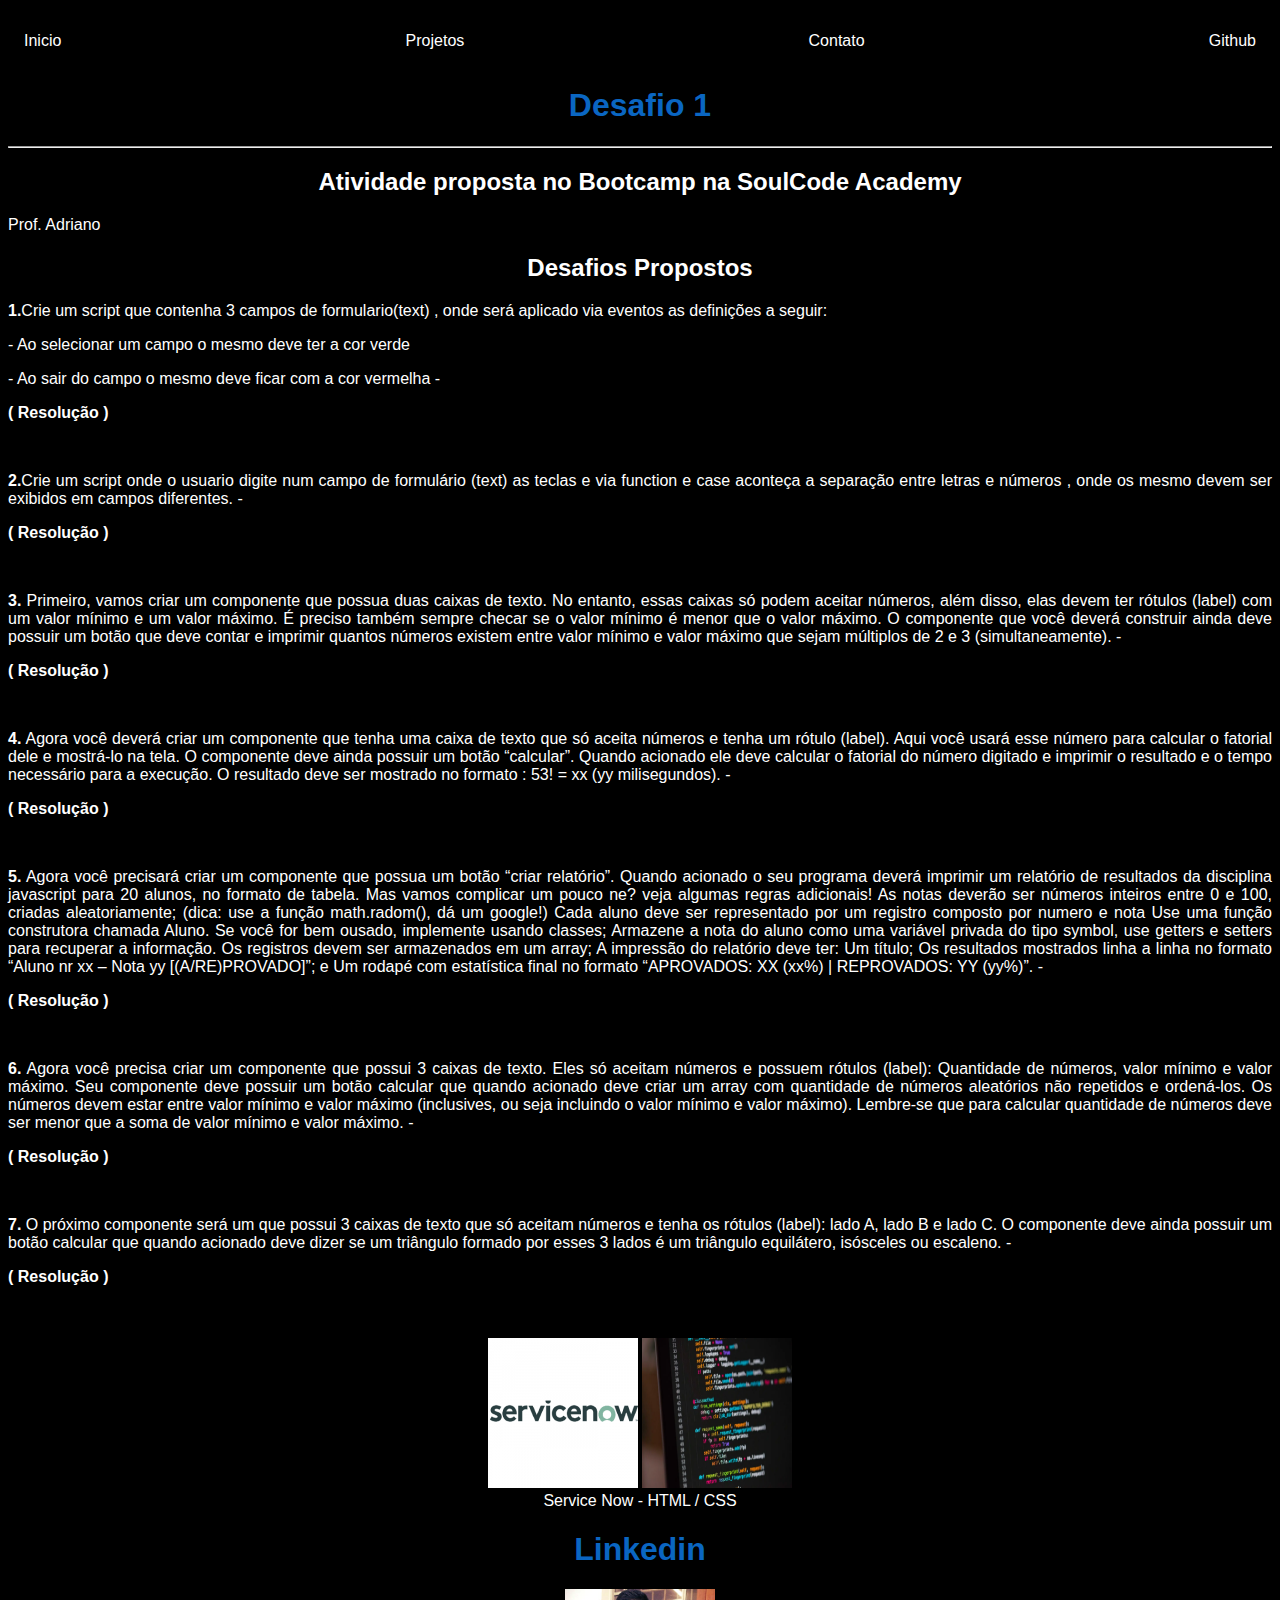
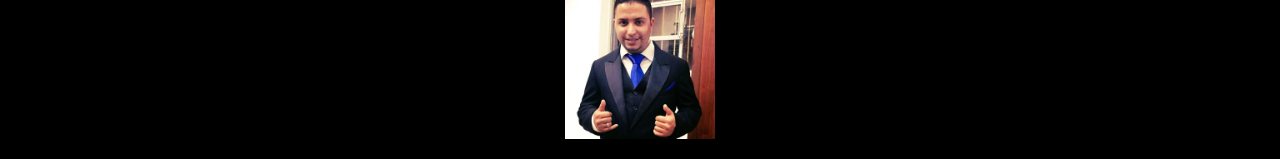
==== index.html @ e423d5f2 "Initial commit" ====
<!DOCTYPE html>
<html lang="en">
<head>
  <meta charset="UTF-8">
  <meta http-equiv="X-UA-Compatible" content="IE=edge">
  <meta name="viewport" content="width=device-width, initial-scale=1.0">
  <title>Desafio 2</title>
  <link rel="shortcut icon" href="./favicon.ico" type="image/x-icon">
  <link rel="stylesheet" href="./assets/css/style.css">
</head>
<body>
  <nav> <!--Navbar= Elemento de navegação-->
    <ul> <!--Lista de Itens-->
        <li><a href="./index.html">Inicio</a>
        </li>
        <li><a href="./src/projetos.html">Projetos</a>
        </li>
        <li><a href="./src/contato.html">Contato</a>
        </li> <!--Itens da lista-->
        <li><a href="https://github.com/tsoares-dev" target="_blank">Github</a>
        </li>
    </ul>
  </nav>
 <h1>Desafio 1</h1><hr>

  <h2>Atividade proposta no Bootcamp na SoulCode Academy</h2>
  <p>Prof. Adriano</p>
  <h2>Desafios Propostos</h2>
    <p><strong>1.</strong>Crie um script que contenha 3 campos de formulario(text) , onde será aplicado via eventos as definições a seguir:</p>
    <p>- Ao selecionar um campo o mesmo deve ter a cor verde</p>
    <p>- Ao sair do campo o mesmo deve ficar com a cor vermelha<a href="#"> - <strong><p>( Resolução )</p></strong> </a></p><br>
    
    <p><strong>2.</strong>Crie um script onde o usuario digite num campo de formulário (text) as teclas e via function e case aconteça a separação entre letras e números , onde os mesmo devem ser exibidos em campos diferentes.<a href="#"> - <strong><p>( Resolução )</p></strong> </a></p><br>
    
    <p><strong>3.</strong> Primeiro, vamos criar um componente que possua duas caixas de texto. No entanto, essas caixas só podem aceitar números, além disso, elas devem ter rótulos (label) com um valor mínimo e um valor máximo. É preciso também sempre checar se o valor mínimo é menor que o valor máximo. O componente que você deverá construir ainda deve possuir um botão que deve contar e imprimir quantos números existem entre valor mínimo e valor máximo que sejam múltiplos de 2 e 3 (simultaneamente).<a href="#"> - <strong><p>( Resolução )</p></strong> </a></p><br>
    
    <p><strong>4.</strong> Agora você deverá criar um componente que tenha uma caixa de texto que só aceita números e tenha um rótulo (label). Aqui você usará esse número para calcular o fatorial dele e mostrá-lo na tela. O componente deve ainda possuir um botão “calcular”. Quando acionado ele deve calcular o fatorial do número digitado e imprimir o resultado e o tempo necessário para a execução. O resultado deve ser mostrado no formato : 53! = xx (yy milisegundos).<a href="#"> - <strong><p>( Resolução )</p></strong> </a></p><br>
    
    <p><strong>5.</strong> Agora você precisará criar um componente que possua um botão “criar relatório”. Quando acionado o seu programa deverá imprimir um relatório de resultados da disciplina javascript para 20 alunos, no formato de tabela. Mas vamos complicar um pouco ne? veja algumas regras adicionais! As notas deverão ser números inteiros entre 0 e 100, criadas aleatoriamente; (dica: use a função math.radom(), dá um google!) Cada aluno deve ser representado por um registro composto por numero e nota Use uma função construtora chamada Aluno. Se você for bem ousado, implemente usando classes; Armazene a nota do aluno como uma variável privada do tipo symbol, use getters e setters para recuperar a informação. Os registros devem ser armazenados em um array; A impressão do relatório deve ter: Um título; Os resultados mostrados linha a linha no formato “Aluno nr xx – Nota yy [(A/RE)PROVADO]”; e Um rodapé com estatística final no formato “APROVADOS: XX (xx%) | REPROVADOS: YY (yy%)”.<a href="#"> - <strong><p>( Resolução )</p></strong> </a></p><br>
    
    <p><strong>6.</strong> Agora você precisa criar um componente que possui 3 caixas de texto. Eles só aceitam números e possuem rótulos (label): Quantidade de números, valor mínimo e valor máximo. Seu componente deve possuir um botão calcular que quando acionado deve criar um array com quantidade de números aleatórios não repetidos e ordená-los. Os números devem estar entre valor mínimo e valor máximo (inclusives, ou seja incluindo o valor mínimo e valor máximo). Lembre-se que para calcular quantidade de números deve ser menor que a soma de valor mínimo e valor máximo.<a href="#"> - <strong><p>( Resolução )</p></strong> </a></p><br>
    
    <p><strong>7.</strong> O próximo componente será um que possui 3 caixas de texto que só aceitam números e tenha os rótulos (label): lado A, lado B e lado C. O componente deve ainda possuir um botão calcular que quando acionado deve dizer se um triângulo formado por esses 3 lados é um triângulo equilátero, isósceles ou escaleno.<a href="#"> - <strong><p>( Resolução )</p></strong> </a></p><br>
<br>

<img src="./assets/img/1930 (1).jpg" alt="">
<img src="./assets/img/programacao-1024x684.jpg.webp" alt=""><br>
Service Now - HTML / CSS
  <br>
  <p><h1>Linkedin</h1>
    <a href="https://www.linkedin.com/in/thiago-ssoares/" target="_blank"><img src="./assets/img/perfil-full.jpg" alt="Linkedin"></a>
  </p>
  
</body>
</html>
---- assets/css/style.css ----
ul{
  display: flex; /*Alinhamento horizontal*/
  justify-content: space-between; /*espaçamento entre os itens*/
  list-style-type: none; /*tirar as marcações da lista*/
  align-items: center;/*alinhado verticalmente ao centro*/
  padding: 16px; /*distancia maior entre itens de cima e de baixo*/
}

body {
  color: white;
  background-color: black;
  font-family: Arial, Helvetica, sans-serif;
  text-align: center;
}

a {
  color: white; /*cor do link a*/
  text-decoration: none; /*tirar sublinhado*/
}

nav {
  text-decoration: span;
}

img {
  width: 150px;
  height: 150px; /*size da img*/
  /* border-radius: 50%; /*arredondar as bordas*/
  /* border: 5px solid #0e76a8; cor da borda */ */
  display: block;
  margin-left: auto;
  margin-right: auto
}

p{
  text-align: justify;
}

div img {
  align-items: center;
}

h1 {
  color: #0a66c2;
}
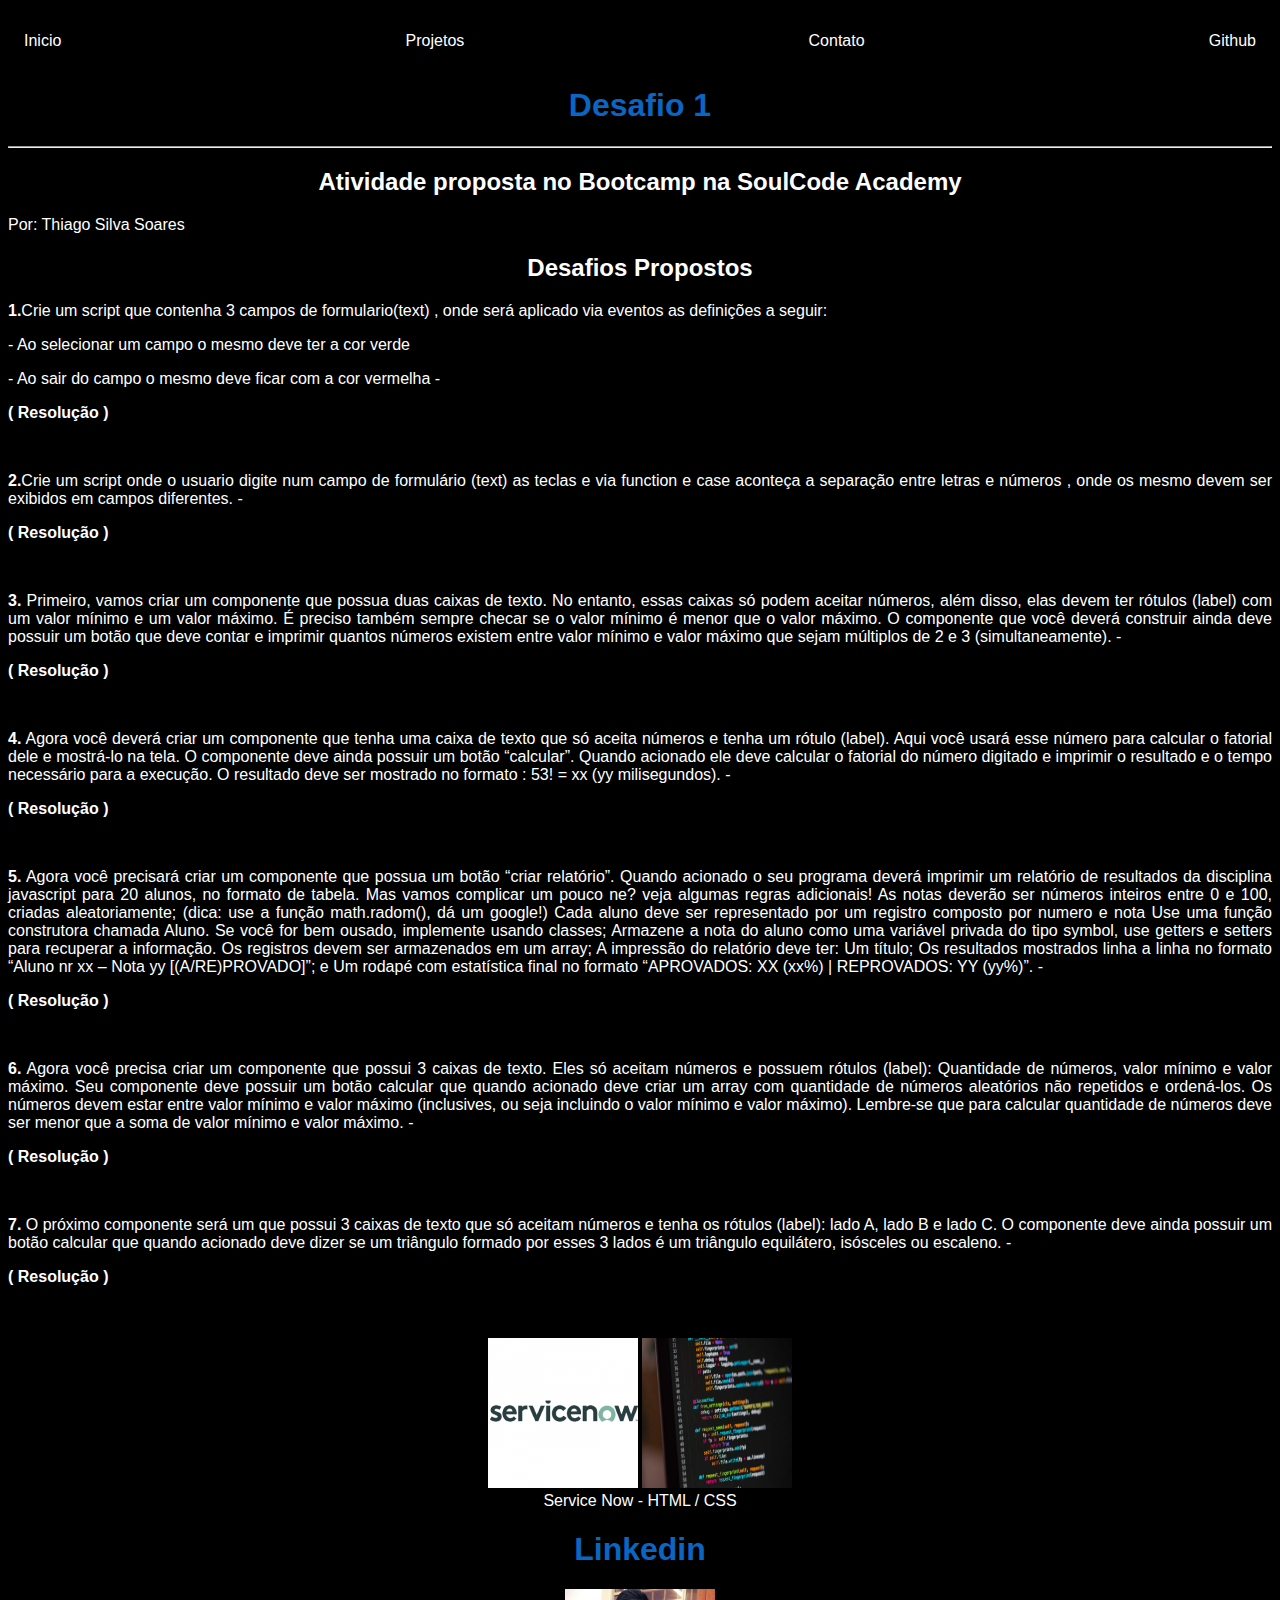
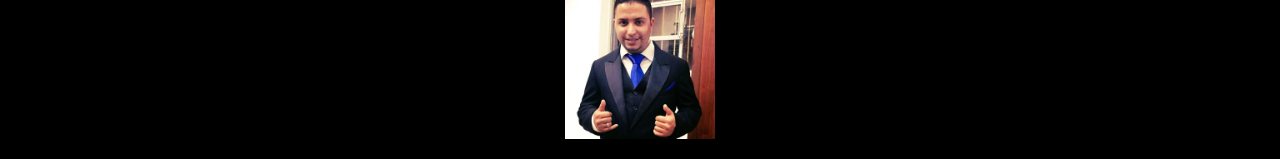
==== commit 37b9da5c: "update atv" ====
--- a/index.html
+++ b/index.html
@@ -4,7 +4,7 @@
   <meta charset="UTF-8">
   <meta http-equiv="X-UA-Compatible" content="IE=edge">
   <meta name="viewport" content="width=device-width, initial-scale=1.0">
-  <title>Desafio 2</title>
+  <title>Desafio 2 | Thiago Soares</title>
   <link rel="shortcut icon" href="./favicon.ico" type="image/x-icon">
   <link rel="stylesheet" href="./assets/css/style.css">
 </head>
@@ -24,15 +24,15 @@
  <h1>Desafio 1</h1><hr>
 
   <h2>Atividade proposta no Bootcamp na SoulCode Academy</h2>
-  <p>Prof. Adriano</p>
+  <p>Por: Thiago Silva Soares</p>
   <h2>Desafios Propostos</h2>
     <p><strong>1.</strong>Crie um script que contenha 3 campos de formulario(text) , onde será aplicado via eventos as definições a seguir:</p>
     <p>- Ao selecionar um campo o mesmo deve ter a cor verde</p>
-    <p>- Ao sair do campo o mesmo deve ficar com a cor vermelha<a href="#"> - <strong><p>( Resolução )</p></strong> </a></p><br>
+    <p>- Ao sair do campo o mesmo deve ficar com a cor vermelha<a href="./src/atv1.html" target="_parent"> - <strong><p>( Resolução )</p></strong> </a></p><br>
     
-    <p><strong>2.</strong>Crie um script onde o usuario digite num campo de formulário (text) as teclas e via function e case aconteça a separação entre letras e números , onde os mesmo devem ser exibidos em campos diferentes.<a href="#"> - <strong><p>( Resolução )</p></strong> </a></p><br>
+    <p><strong>2.</strong>Crie um script onde o usuario digite num campo de formulário (text) as teclas e via function e case aconteça a separação entre letras e números , onde os mesmo devem ser exibidos em campos diferentes.<a href="./src/atv2.html"> - <strong><p>( Resolução )</p></strong> </a></p><br>
     
-    <p><strong>3.</strong> Primeiro, vamos criar um componente que possua duas caixas de texto. No entanto, essas caixas só podem aceitar números, além disso, elas devem ter rótulos (label) com um valor mínimo e um valor máximo. É preciso também sempre checar se o valor mínimo é menor que o valor máximo. O componente que você deverá construir ainda deve possuir um botão que deve contar e imprimir quantos números existem entre valor mínimo e valor máximo que sejam múltiplos de 2 e 3 (simultaneamente).<a href="#"> - <strong><p>( Resolução )</p></strong> </a></p><br>
+    <p><strong>3.</strong> Primeiro, vamos criar um componente que possua duas caixas de texto. No entanto, essas caixas só podem aceitar números, além disso, elas devem ter rótulos (label) com um valor mínimo e um valor máximo. É preciso também sempre checar se o valor mínimo é menor que o valor máximo. O componente que você deverá construir ainda deve possuir um botão que deve contar e imprimir quantos números existem entre valor mínimo e valor máximo que sejam múltiplos de 2 e 3 (simultaneamente).<a href="./src/atv3.html"> - <strong><p>( Resolução )</p></strong> </a></p><br>
     
     <p><strong>4.</strong> Agora você deverá criar um componente que tenha uma caixa de texto que só aceita números e tenha um rótulo (label). Aqui você usará esse número para calcular o fatorial dele e mostrá-lo na tela. O componente deve ainda possuir um botão “calcular”. Quando acionado ele deve calcular o fatorial do número digitado e imprimir o resultado e o tempo necessário para a execução. O resultado deve ser mostrado no formato : 53! = xx (yy milisegundos).<a href="#"> - <strong><p>( Resolução )</p></strong> </a></p><br>
     
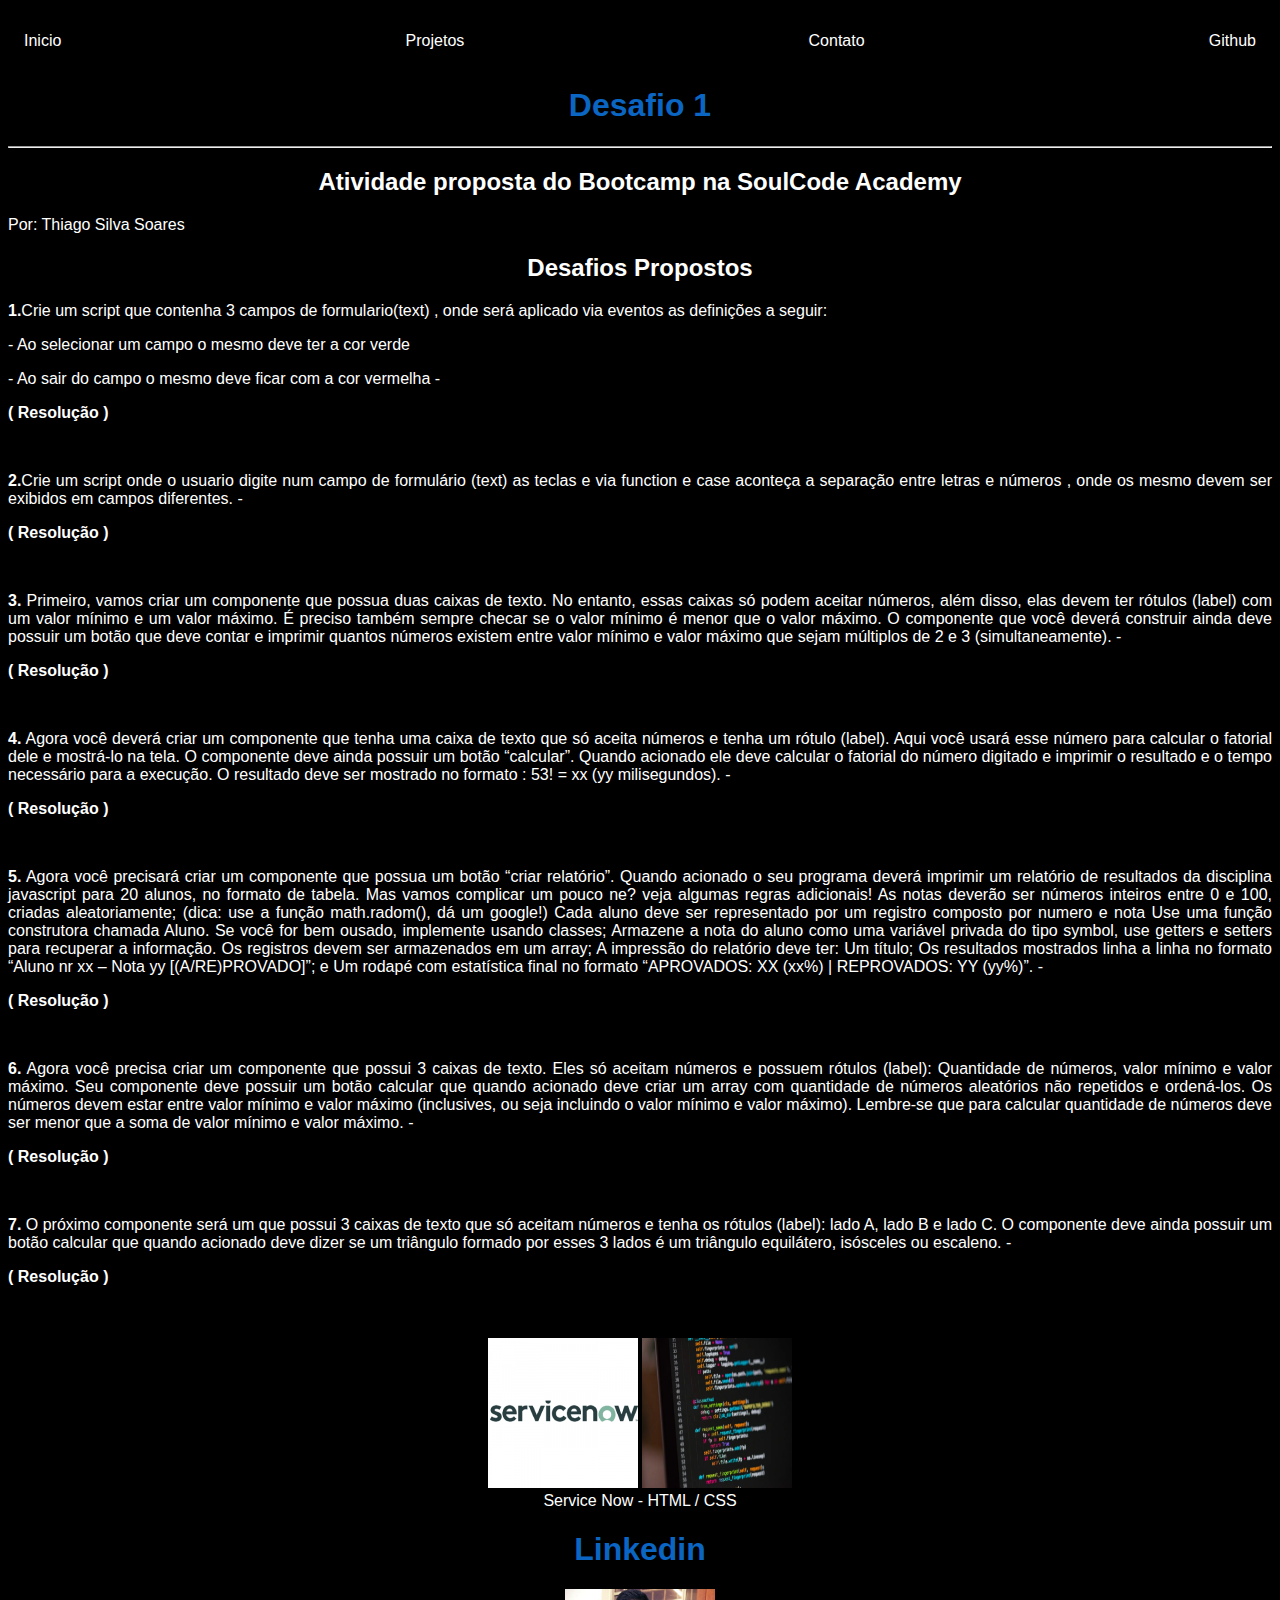
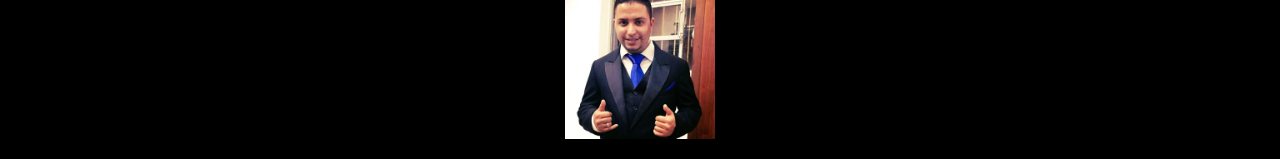
==== commit 645bfe63: "update" ====
--- a/index.html
+++ b/index.html
@@ -23,7 +23,7 @@
   </nav>
  <h1>Desafio 1</h1><hr>
 
-  <h2>Atividade proposta no Bootcamp na SoulCode Academy</h2>
+  <h2>Atividade proposta do Bootcamp na SoulCode Academy</h2>
   <p>Por: Thiago Silva Soares</p>
   <h2>Desafios Propostos</h2>
     <p><strong>1.</strong>Crie um script que contenha 3 campos de formulario(text) , onde será aplicado via eventos as definições a seguir:</p>
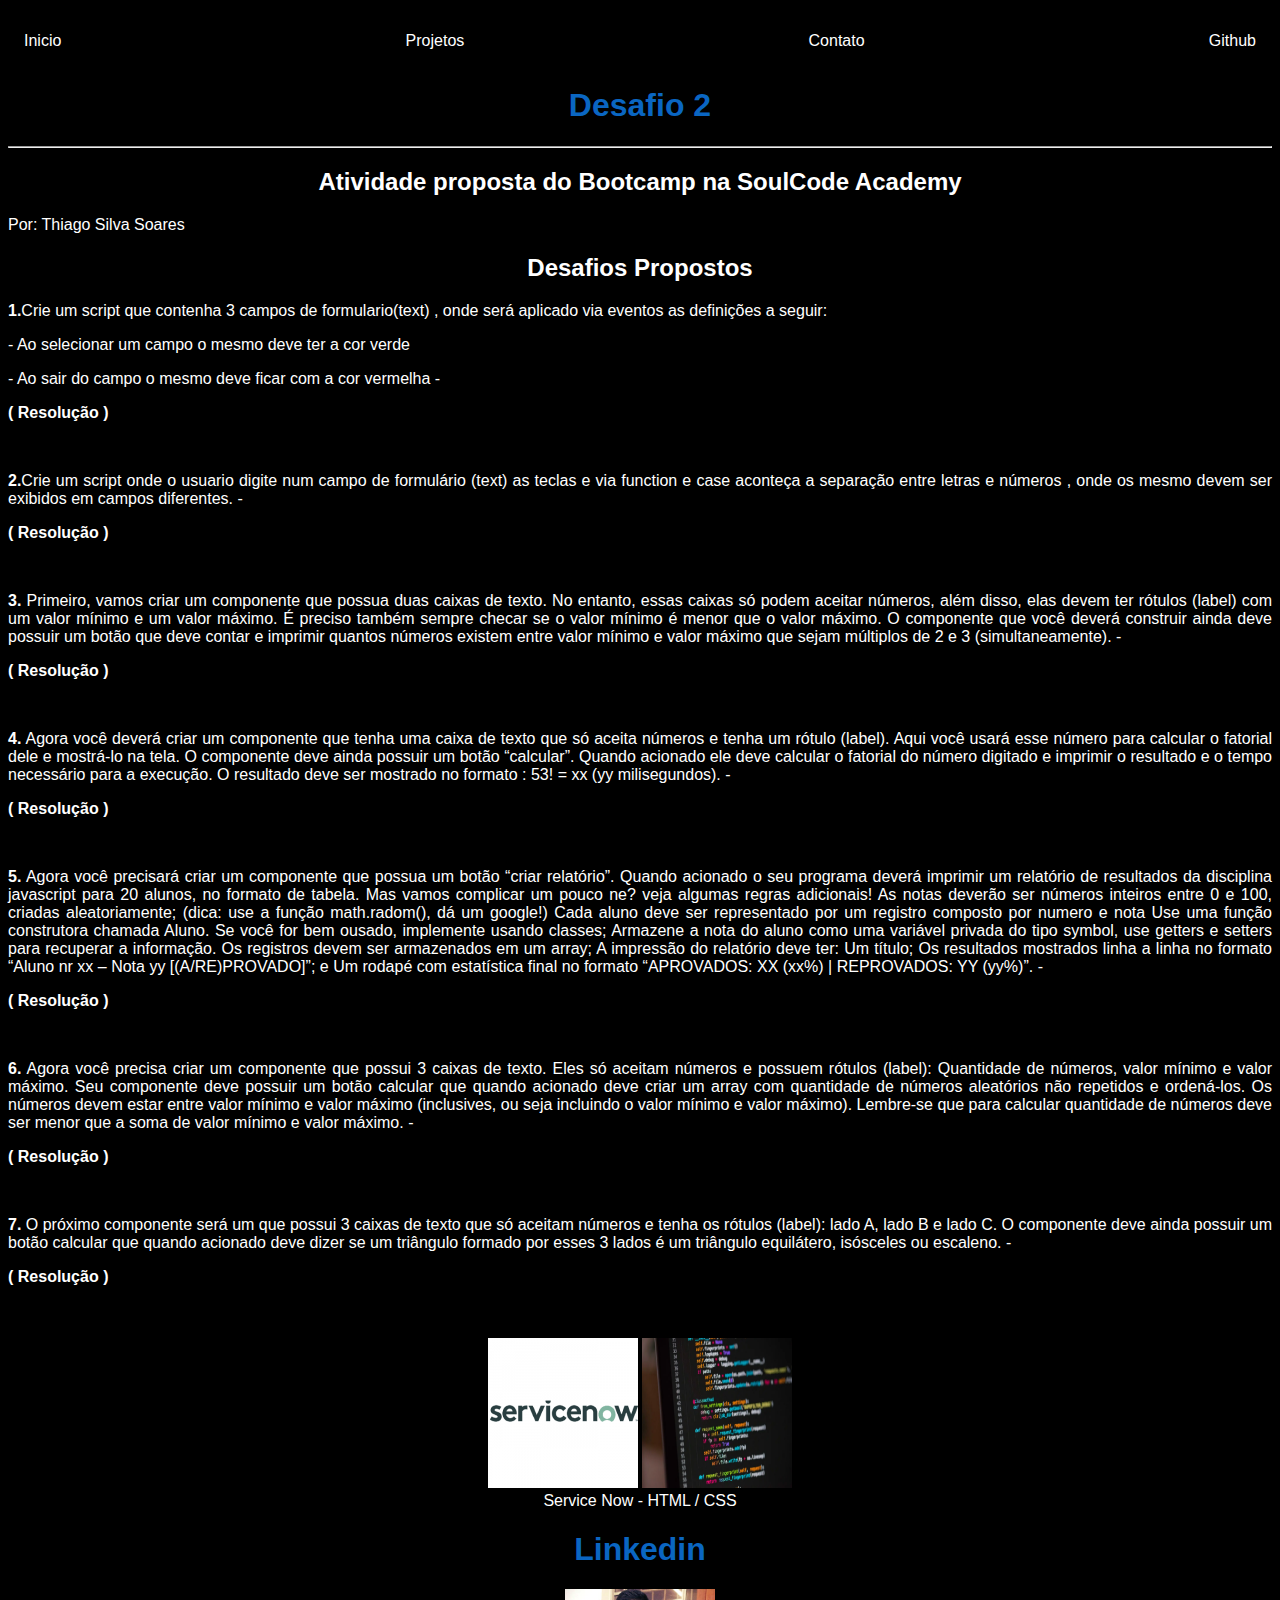
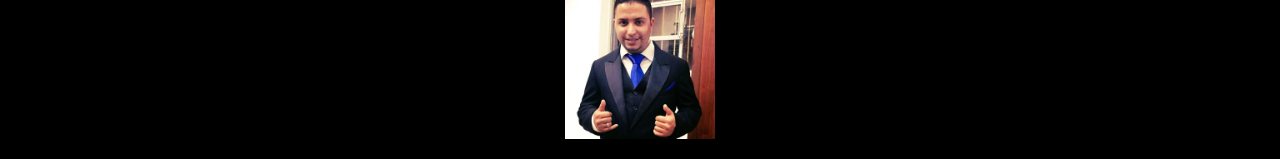
==== commit 61e8dc0c: "Update index.html" ====
--- a/index.html
+++ b/index.html
@@ -21,7 +21,7 @@
         </li>
     </ul>
   </nav>
- <h1>Desafio 1</h1><hr>
+ <h1>Desafio 2</h1><hr>
 
   <h2>Atividade proposta do Bootcamp na SoulCode Academy</h2>
   <p>Por: Thiago Silva Soares</p>
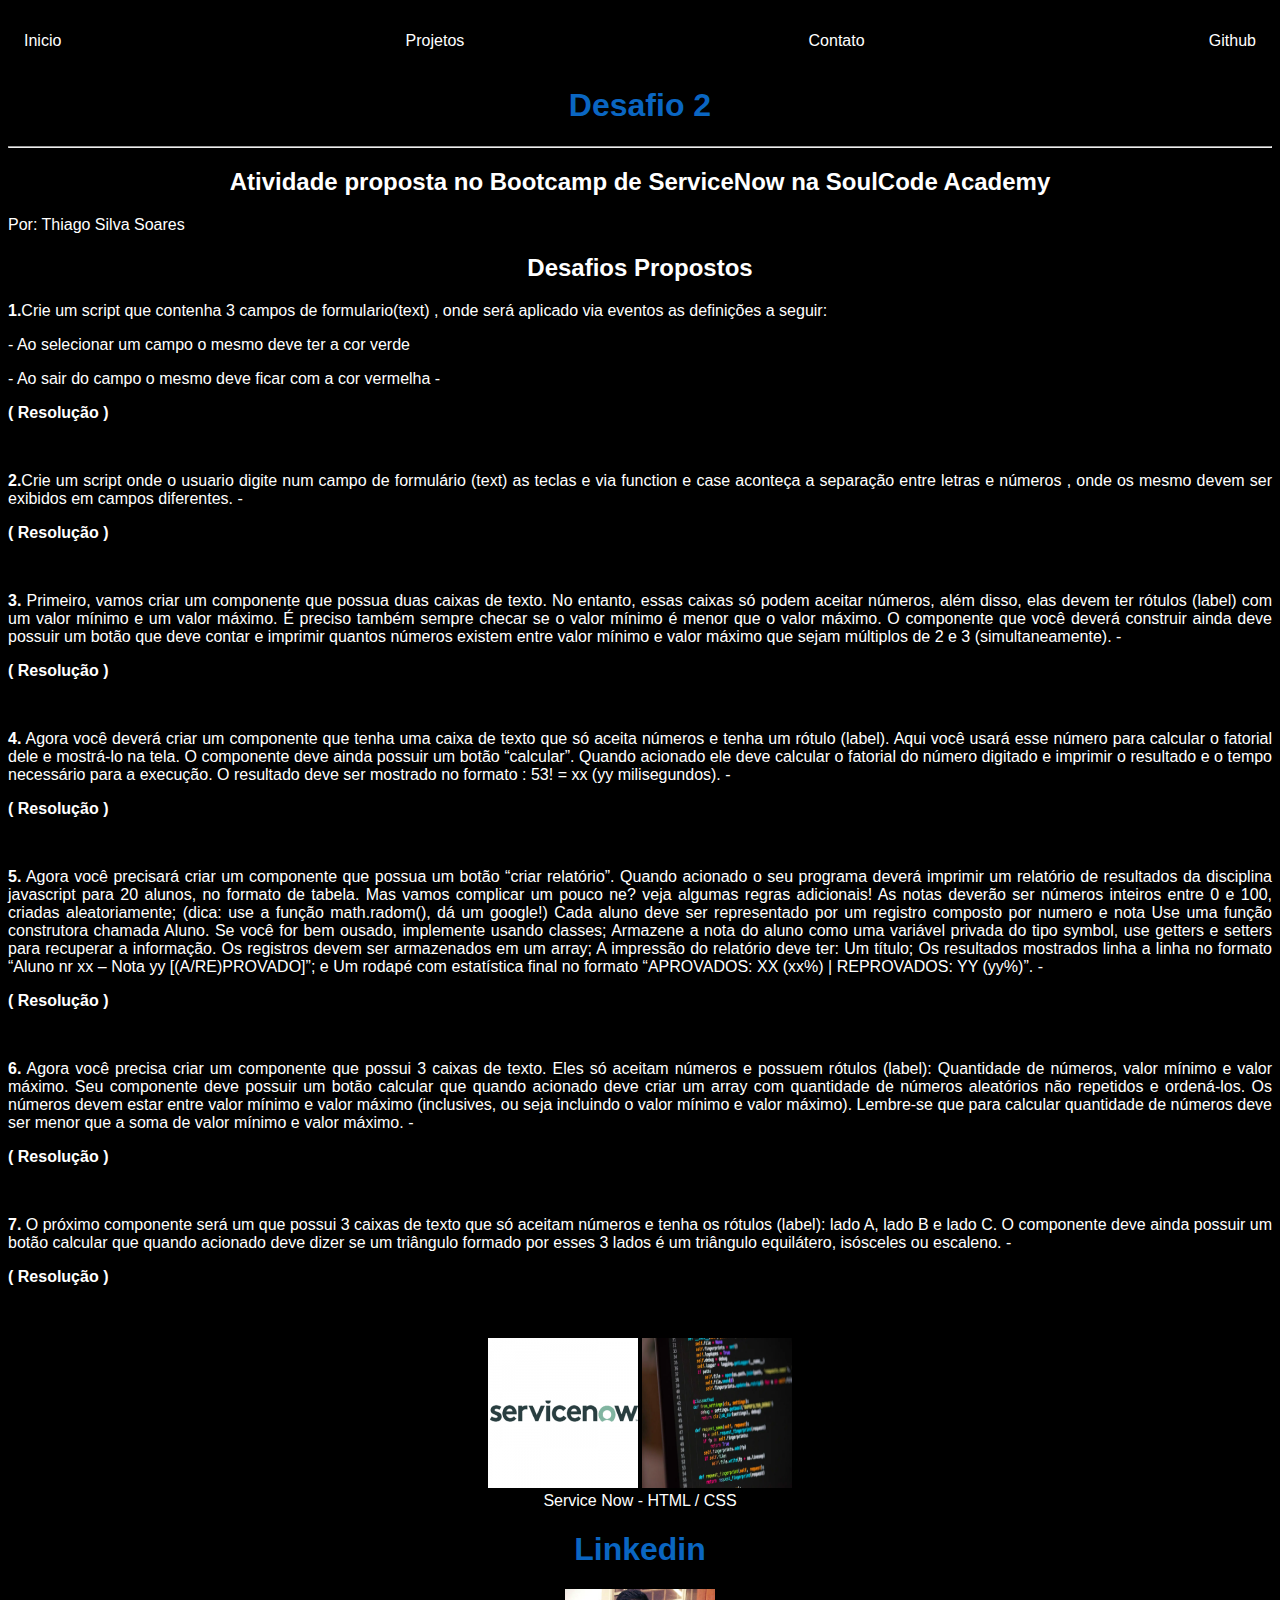
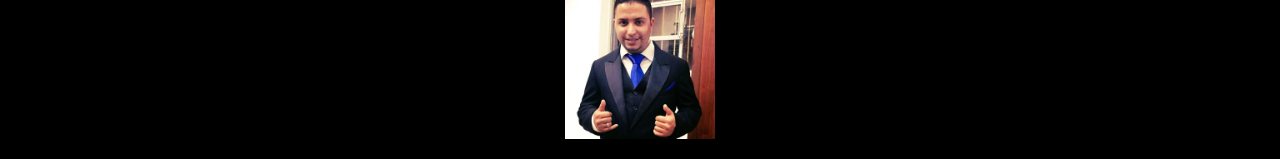
==== commit 0ee93b43: "update" ====
--- a/index.html
+++ b/index.html
@@ -23,7 +23,7 @@
   </nav>
  <h1>Desafio 2</h1><hr>
 
-  <h2>Atividade proposta do Bootcamp na SoulCode Academy</h2>
+  <h2>Atividade proposta no Bootcamp de <strong>ServiceNow</strong> na <strong>SoulCode Academy</strong></h2>
   <p>Por: Thiago Silva Soares</p>
   <h2>Desafios Propostos</h2>
     <p><strong>1.</strong>Crie um script que contenha 3 campos de formulario(text) , onde será aplicado via eventos as definições a seguir:</p>
@@ -34,13 +34,13 @@
     
     <p><strong>3.</strong> Primeiro, vamos criar um componente que possua duas caixas de texto. No entanto, essas caixas só podem aceitar números, além disso, elas devem ter rótulos (label) com um valor mínimo e um valor máximo. É preciso também sempre checar se o valor mínimo é menor que o valor máximo. O componente que você deverá construir ainda deve possuir um botão que deve contar e imprimir quantos números existem entre valor mínimo e valor máximo que sejam múltiplos de 2 e 3 (simultaneamente).<a href="./src/atv3.html"> - <strong><p>( Resolução )</p></strong> </a></p><br>
     
-    <p><strong>4.</strong> Agora você deverá criar um componente que tenha uma caixa de texto que só aceita números e tenha um rótulo (label). Aqui você usará esse número para calcular o fatorial dele e mostrá-lo na tela. O componente deve ainda possuir um botão “calcular”. Quando acionado ele deve calcular o fatorial do número digitado e imprimir o resultado e o tempo necessário para a execução. O resultado deve ser mostrado no formato : 53! = xx (yy milisegundos).<a href="#"> - <strong><p>( Resolução )</p></strong> </a></p><br>
+    <p><strong>4.</strong> Agora você deverá criar um componente que tenha uma caixa de texto que só aceita números e tenha um rótulo (label). Aqui você usará esse número para calcular o fatorial dele e mostrá-lo na tela. O componente deve ainda possuir um botão “calcular”. Quando acionado ele deve calcular o fatorial do número digitado e imprimir o resultado e o tempo necessário para a execução. O resultado deve ser mostrado no formato : 53! = xx (yy milisegundos).<a href="./src/atv4.html"> - <strong><p>( Resolução )</p></strong> </a></p><br>
     
-    <p><strong>5.</strong> Agora você precisará criar um componente que possua um botão “criar relatório”. Quando acionado o seu programa deverá imprimir um relatório de resultados da disciplina javascript para 20 alunos, no formato de tabela. Mas vamos complicar um pouco ne? veja algumas regras adicionais! As notas deverão ser números inteiros entre 0 e 100, criadas aleatoriamente; (dica: use a função math.radom(), dá um google!) Cada aluno deve ser representado por um registro composto por numero e nota Use uma função construtora chamada Aluno. Se você for bem ousado, implemente usando classes; Armazene a nota do aluno como uma variável privada do tipo symbol, use getters e setters para recuperar a informação. Os registros devem ser armazenados em um array; A impressão do relatório deve ter: Um título; Os resultados mostrados linha a linha no formato “Aluno nr xx – Nota yy [(A/RE)PROVADO]”; e Um rodapé com estatística final no formato “APROVADOS: XX (xx%) | REPROVADOS: YY (yy%)”.<a href="#"> - <strong><p>( Resolução )</p></strong> </a></p><br>
+    <p><strong>5.</strong> Agora você precisará criar um componente que possua um botão “criar relatório”. Quando acionado o seu programa deverá imprimir um relatório de resultados da disciplina javascript para 20 alunos, no formato de tabela. Mas vamos complicar um pouco ne? veja algumas regras adicionais! As notas deverão ser números inteiros entre 0 e 100, criadas aleatoriamente; (dica: use a função math.radom(), dá um google!) Cada aluno deve ser representado por um registro composto por numero e nota Use uma função construtora chamada Aluno. Se você for bem ousado, implemente usando classes; Armazene a nota do aluno como uma variável privada do tipo symbol, use getters e setters para recuperar a informação. Os registros devem ser armazenados em um array; A impressão do relatório deve ter: Um título; Os resultados mostrados linha a linha no formato “Aluno nr xx – Nota yy [(A/RE)PROVADO]”; e Um rodapé com estatística final no formato “APROVADOS: XX (xx%) | REPROVADOS: YY (yy%)”.<a href="./src/atv5.html"> - <strong><p>( Resolução )</p></strong> </a></p><br>
     
-    <p><strong>6.</strong> Agora você precisa criar um componente que possui 3 caixas de texto. Eles só aceitam números e possuem rótulos (label): Quantidade de números, valor mínimo e valor máximo. Seu componente deve possuir um botão calcular que quando acionado deve criar um array com quantidade de números aleatórios não repetidos e ordená-los. Os números devem estar entre valor mínimo e valor máximo (inclusives, ou seja incluindo o valor mínimo e valor máximo). Lembre-se que para calcular quantidade de números deve ser menor que a soma de valor mínimo e valor máximo.<a href="#"> - <strong><p>( Resolução )</p></strong> </a></p><br>
+    <p><strong>6.</strong> Agora você precisa criar um componente que possui 3 caixas de texto. Eles só aceitam números e possuem rótulos (label): Quantidade de números, valor mínimo e valor máximo. Seu componente deve possuir um botão calcular que quando acionado deve criar um array com quantidade de números aleatórios não repetidos e ordená-los. Os números devem estar entre valor mínimo e valor máximo (inclusives, ou seja incluindo o valor mínimo e valor máximo). Lembre-se que para calcular quantidade de números deve ser menor que a soma de valor mínimo e valor máximo.<a href="./src/atv6.html"> - <strong><p>( Resolução )</p></strong> </a></p><br>
     
-    <p><strong>7.</strong> O próximo componente será um que possui 3 caixas de texto que só aceitam números e tenha os rótulos (label): lado A, lado B e lado C. O componente deve ainda possuir um botão calcular que quando acionado deve dizer se um triângulo formado por esses 3 lados é um triângulo equilátero, isósceles ou escaleno.<a href="#"> - <strong><p>( Resolução )</p></strong> </a></p><br>
+    <p><strong>7.</strong> O próximo componente será um que possui 3 caixas de texto que só aceitam números e tenha os rótulos (label): lado A, lado B e lado C. O componente deve ainda possuir um botão calcular que quando acionado deve dizer se um triângulo formado por esses 3 lados é um triângulo equilátero, isósceles ou escaleno.<a href="./src/atv7.html"> - <strong><p>( Resolução )</p></strong> </a></p><br>
 <br>
 
 <img src="./assets/img/1930 (1).jpg" alt="">
